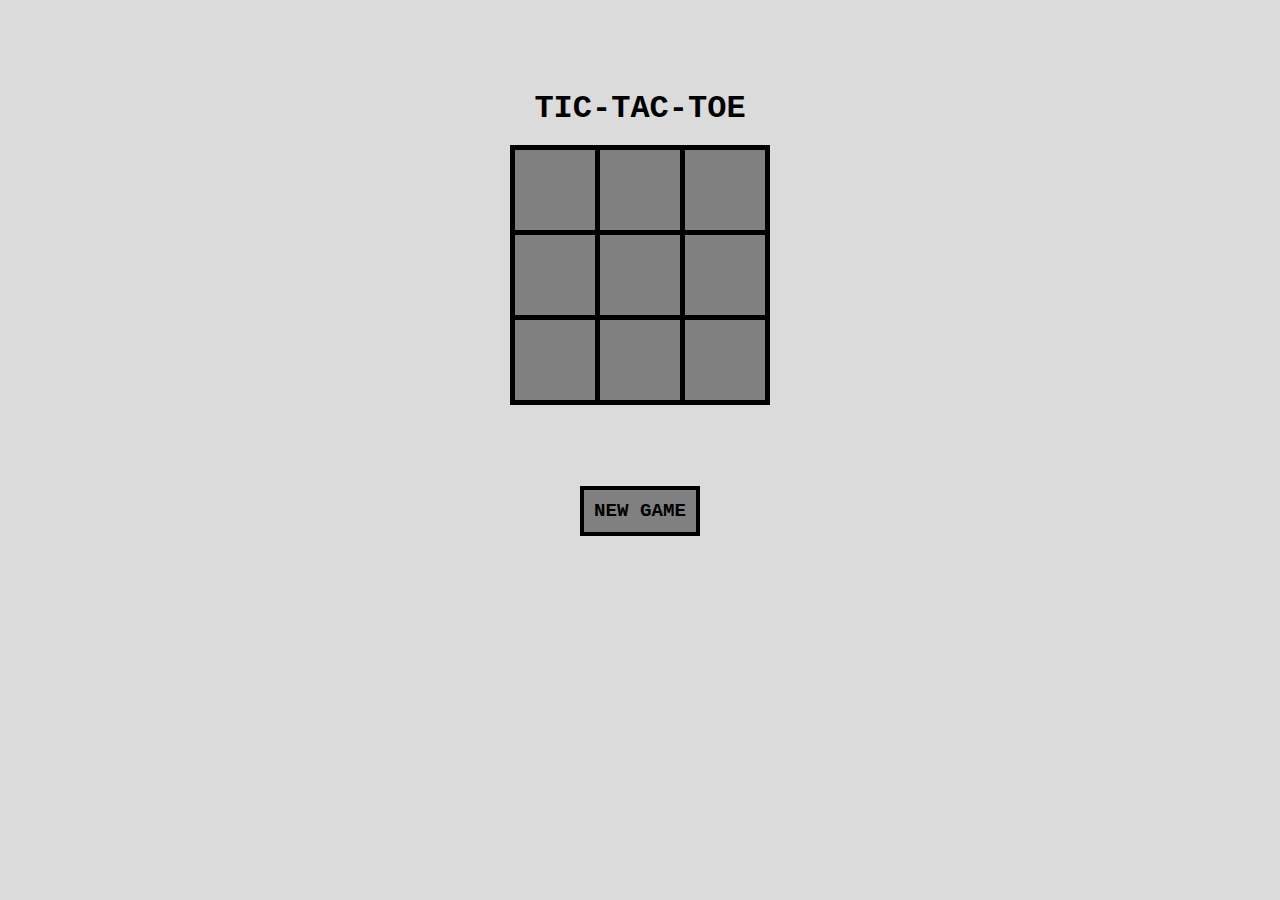
==== index.html @ 6ef08c97 "Add files via upload" ====
<!DOCTYPE html>
<html lang="en">
<head>
    <meta charset="UTF-8">
    <meta name="viewport" content="width=device-width, initial-scale=1.0">
    <title>Document</title>
    <link rel="stylesheet" href="index.css">
</head>
<body>
    <div id="mega">
    <center>
        <h1>TIC-TAC-TOE</h1>
    </center>
    <center>
    <div id="fin">
        <center>
    <div id="main">
        <div class="gg" id="1"></div >
        <div class="gg" id="2"></div>
        <div class="gg" id="3"></div>
        <div class="gg" id="4"></div>
        <div class="gg" id="5"></div>
        <div class="gg" id="6"></div>
        <div class="gg" id="7"></div>
        <div class="gg" id="8"></div>
        <div class="gg" id="9"></div>
    </div>
</center>
    <center><div id="ans"></div></center>
</div>
<button value="submit" id="submit">NEW GAME</button>
</center>
</div>
    <script src="index.js"></script>
</body>
</html>
---- index.css ----
*{
    font-family: 'Courier New', Courier, monospace;
    padding: 0;
    margin: 0;
}
#main{
    padding: 5px;
    display: grid;
    width: 260px;
    gap: 5px;
    grid-template-columns: repeat(3, 80px);
    margin-bottom: 3vh;
}
.gg{
    height: 80px;
    width: 80px;
    background-position: center;
    background-color: gray;
    background-repeat: no-repeat;
}
.gg:hover{
    cursor: pointer;
}
#fin{
    margin-top: 2vh;
    width: 260px;
    height: 260px;
    background-color: black;
}
#submit{
    margin-top: 9vh;
    background-color: gray;
    font-weight: bolder;
    font-size: larger;
    padding: 10px;
    border-color: black;
    border-width: 4px;
    border-style: solid;
}
#submit:hover{
    cursor: pointer;
}
h1{
    margin-top: 10vh;
    margin-bottom: 0;
}
#mega{
    position: absolute;
    height: 100vh;
    width: 100vw;
    background-color: rgba(138, 138, 138, 0.306);
}
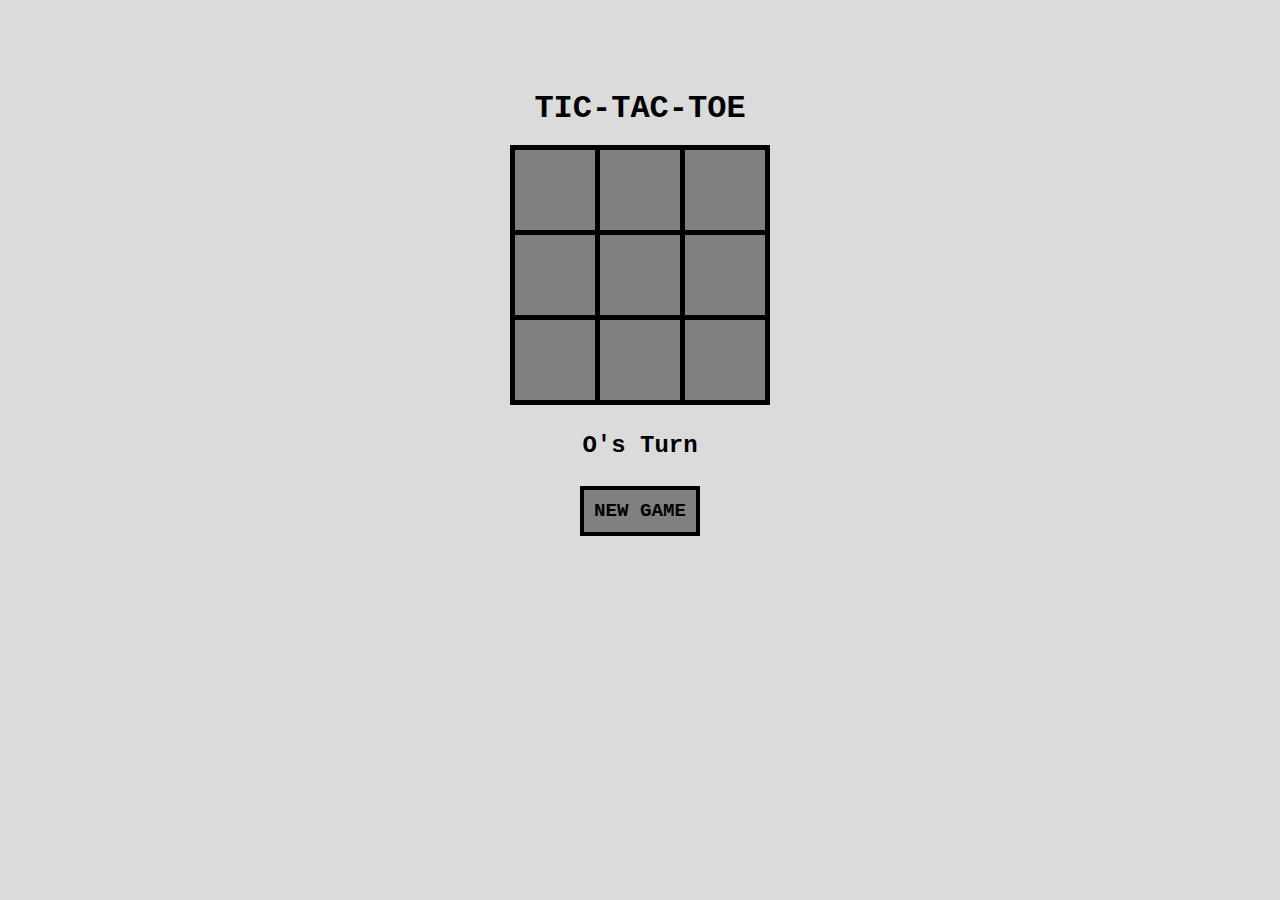
==== commit d0844a3d: "Update index.html" ====
--- a/index.html
+++ b/index.html
@@ -26,11 +26,11 @@
         <div class="gg" id="9"></div>
     </div>
 </center>
-    <center><div id="ans"></div></center>
+    <center><div id="ans"><h2>O's Turn</h2></div></center>
 </div>
 <button value="submit" id="submit">NEW GAME</button>
 </center>
 </div>
     <script src="index.js"></script>
 </body>
-</html>+</html>
--- a/index.css
+++ b/index.css
@@ -2,6 +2,8 @@
     font-family: 'Courier New', Courier, monospace;
     padding: 0;
     margin: 0;
+    user-select: none;
+    touch-action: none;
 }
 #main{
     padding: 5px;
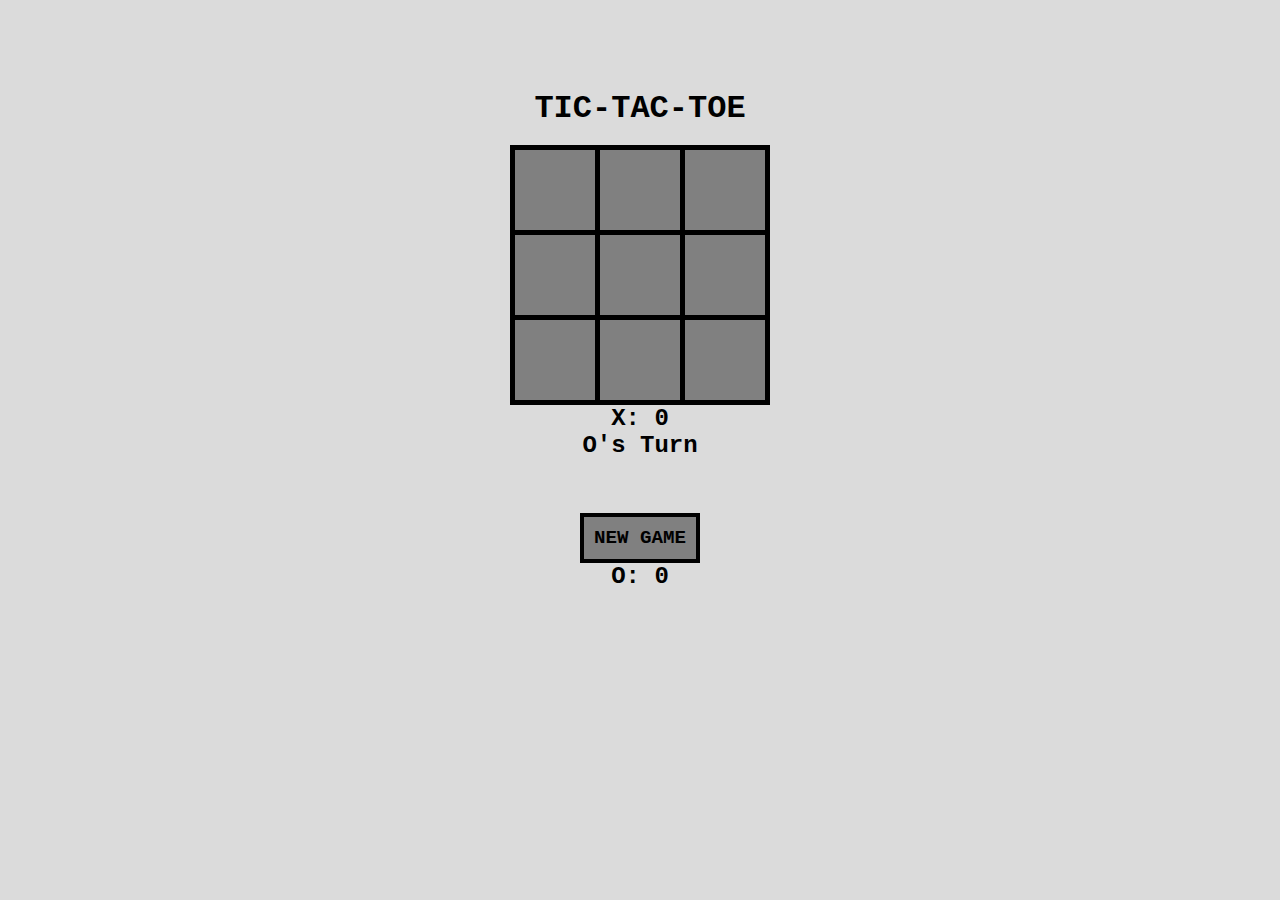
==== commit af70563e: "Update index.html" ====
--- a/index.html
+++ b/index.html
@@ -5,6 +5,8 @@
     <meta name="viewport" content="width=device-width, initial-scale=1.0">
     <title>Document</title>
     <link rel="stylesheet" href="index.css">
+    <link rel="preload" href="circle.png" as="image">
+    <link rel="preload" href="cross.png" as="image">
 </head>
 <body>
     <div id="mega">
@@ -28,7 +30,11 @@
 </center>
     <center><div id="ans"><h2>O's Turn</h2></div></center>
 </div>
+<div id="info">
+<h2 id="xsc">X: 0</h2>
 <button value="submit" id="submit">NEW GAME</button>
+<h2 id="osc">O: 0</h2>
+</div>
 </center>
 </div>
     <script src="index.js"></script>
